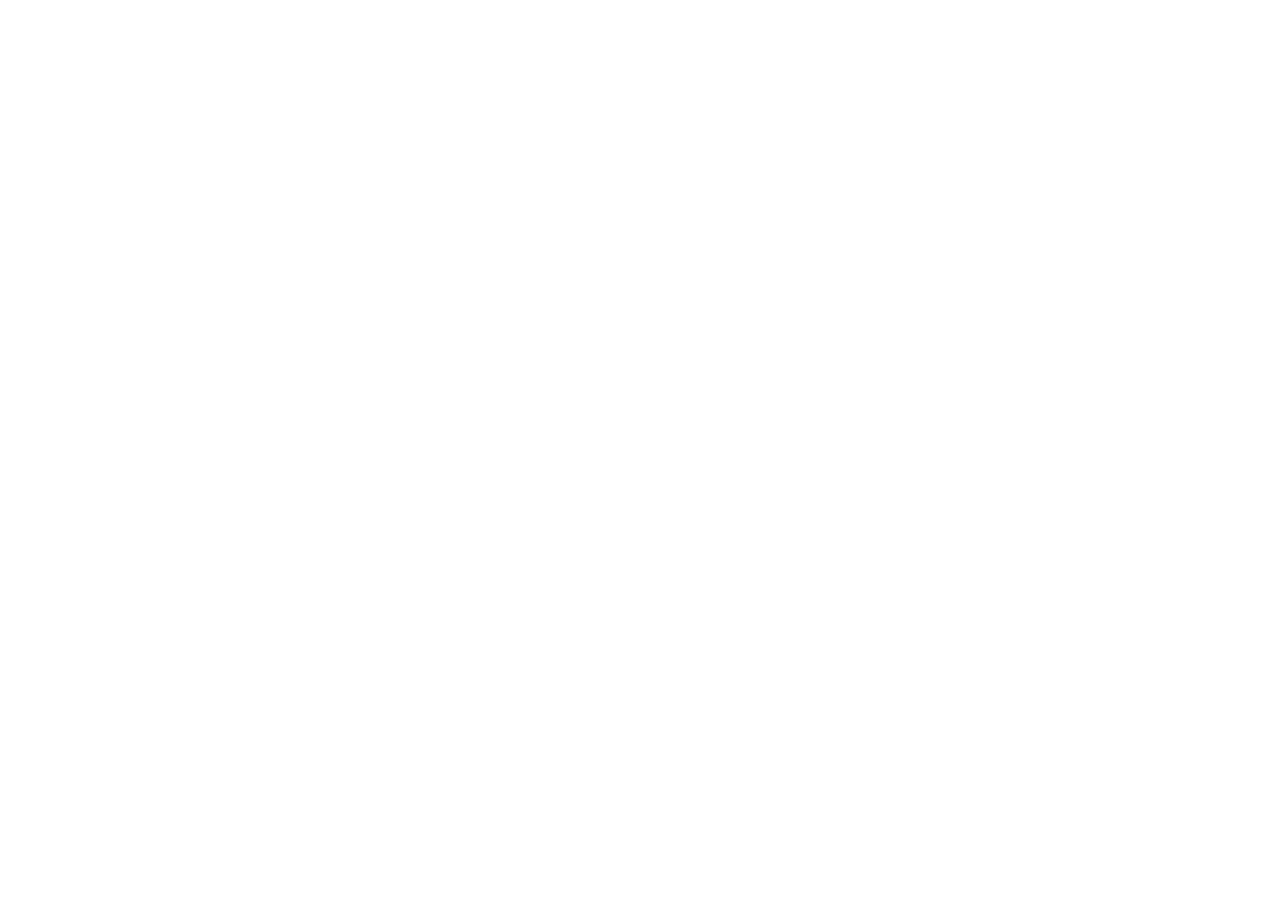
==== mail/index.html @ 928477be "commit" ====
<!DOCTYPE html>
<html lang="en">
<head>
    <meta charset="UTF-8">
    <meta name="viewport" content="width=device-width, initial-scale=1.0">
    <title>Mail</title>
    <link rel="stylesheet" href="style/style.css">
</head>
<body>
    <script src="js/script.js"></script>
</body>
</html>
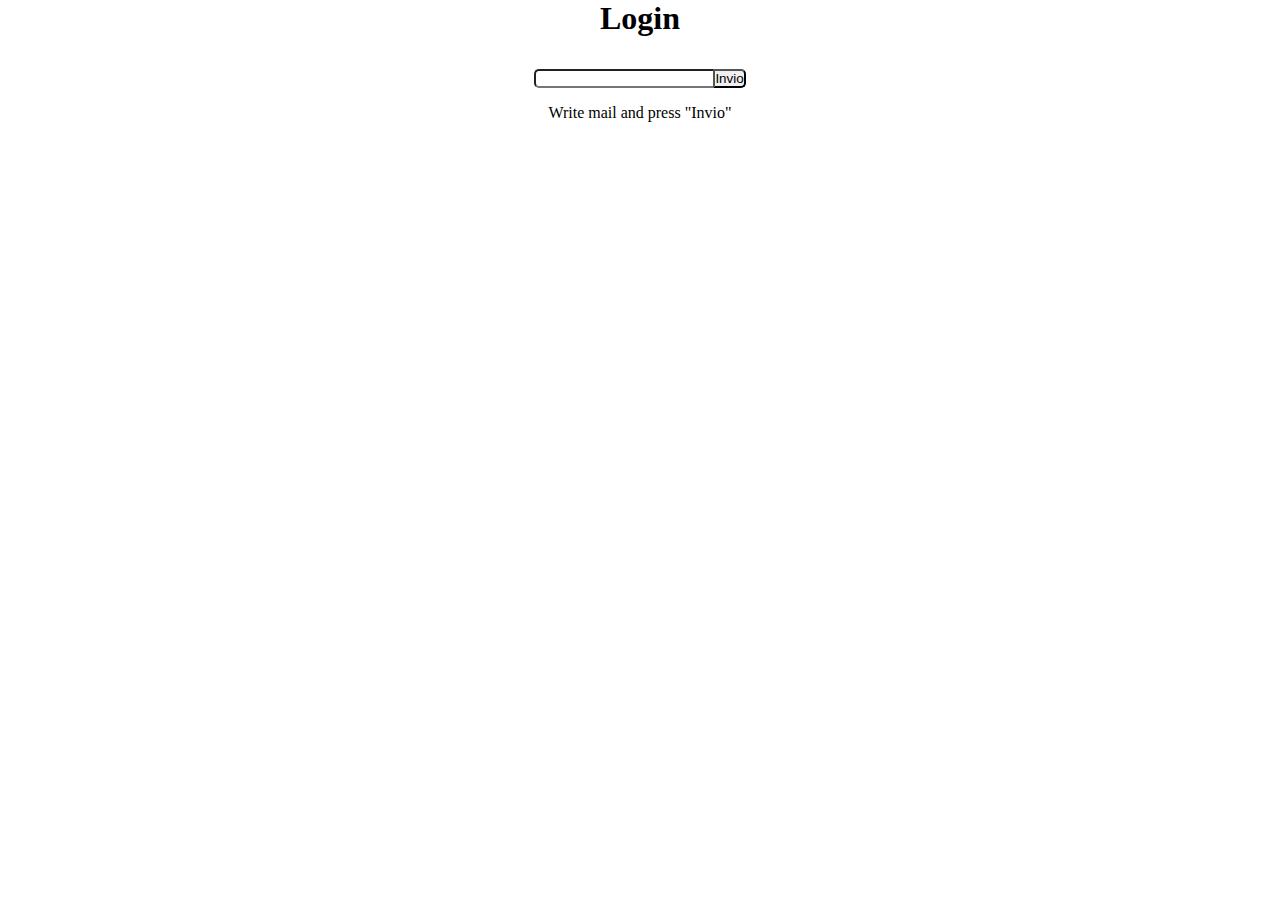
==== commit 558c41b2: "mail finito" ====
--- a/mail/index.html
+++ b/mail/index.html
@@ -7,6 +7,20 @@
     <link rel="stylesheet" href="style/style.css">
 </head>
 <body>
+    <div id="content">
+        <h1>
+            Login
+        </h1>
+        <form>
+            <input id="mail-input" type="text">
+            <button id="btn">
+                Invio
+            </button>
+        </form>
+        <p id="mail-access-status">
+            Write mail and press "Invio"
+        </p>
+    </div>
     <script src="js/script.js"></script>
 </body>
 </html>--- a/mail/style/style.css
+++ b/mail/style/style.css
@@ -0,0 +1,31 @@
+* {
+    margin: 0;
+    padding: 0;
+    box-sizing: border-box;
+}
+
+#content {
+    display: flex;
+    flex-direction: column;
+    align-items: center;
+}
+
+h1 {
+    margin-bottom: 2rem;
+}
+
+form {
+    display: flex;
+    margin-bottom: 1rem;
+}
+
+#mail-input {
+    border-top-left-radius: 5px;
+    border-bottom-left-radius: 5px;
+    border-right: 0;
+}
+
+#btn {
+    border-top-right-radius: 5px;
+    border-bottom-right-radius: 5px;
+}